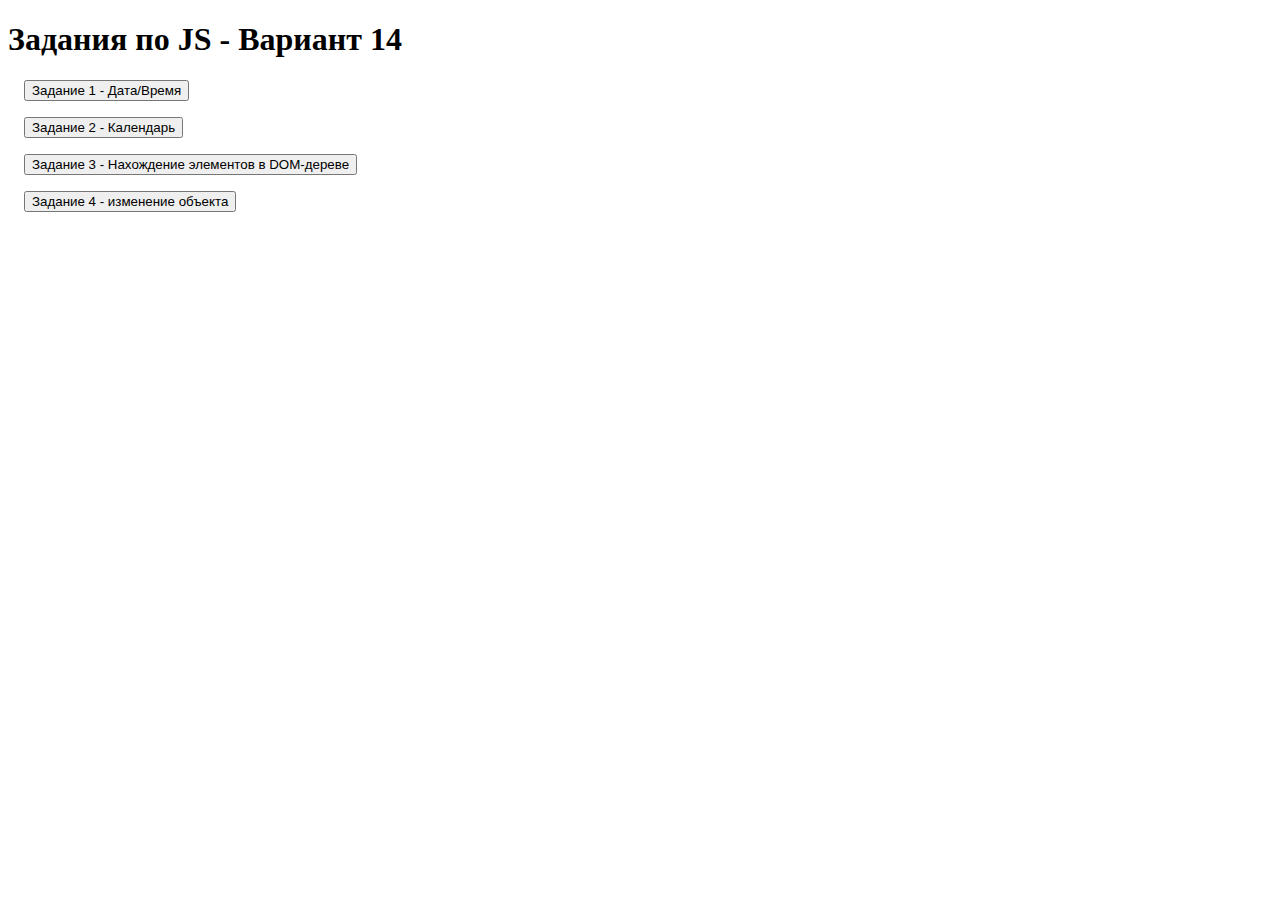
==== JSMAKAKA/index.html @ 2695fec6 "2 задание по жс" ====
<!DOCTYPE html>
<html lang="en">
<head>
    <meta charset="UTF-8">
    <meta http-equiv="X-UA-Compatible" content="IE=edge">
    <meta name="viewport" content="width=device-width, initial-scale=1.0">
    <title>Document</title>
    <link rel="stylesheet" href="style.css">
    <script src="script.js"></script>
	<script src="calendar.js"></script>
    <script src="date.js"></script>
</head>
<body>
    <h1>Задания по JS - Вариант 14</h1>

    <div class="task" id="task1">
        <button class="collapsible_button" id="task_button_1">Задание 1 - Дата/Время</button>
        <div class="content">
            <p id="dateTime"></p>
        </div>
    </div>

    <div class="task" id="task2">
        <button class="collapsible_button" id="task_button_2">Задание 2 - Календарь</button>

        <div class="content">
            <input type="date" name="date" id="date_input" required>

            <div class="calendar"></div>
        </div>
    </div>

    <div class="task" id="task3">
        <button class="collapsible_button" id="task_button_3">Задание 3 - Нахождение элементов в DOM-дереве</button>
        <div class="content">
            <form></form>
            <form></form>
            <form></form>
            <form></form>
            <div>
                Задание: вывести число форм
            </div>
            <div id="forms_count"></div>
        </div>
    </div>

    <div class="task" id="task4">
        <button class="collapsible_button" id="task_button_4">Задание 4 - изменение объекта</button>
        <div class="content">
            <div>
                Задание: Через указанный промежуток времени 50мс выполнить анимацию выбранного
                блока – увеличение на 50% с разворотом по часовой стрелке на 180о
            </div>
            <div id="container">
                <div id="block">123</div>
            </div>
        </div>
    </div>
</body>
</html>
---- JSMAKAKA/style.css ----
.task{
    margin: 1em;
    width: fit-content;
    max-width: 40em;
}

.content {
    max-height: 0;
    overflow: hidden;
    transition: all 0.2s ease-out;
    background-color: rgb(208, 208, 208);
    transform: scale(1);
}

.content_showed{
    max-height: fit-content;
    padding: 1em;
}

.calendar_table{
    border: 1px solid black
}

#block{
    background-color: red;
    height: 4em;
    width: 8em;

    margin: 5em auto;
}
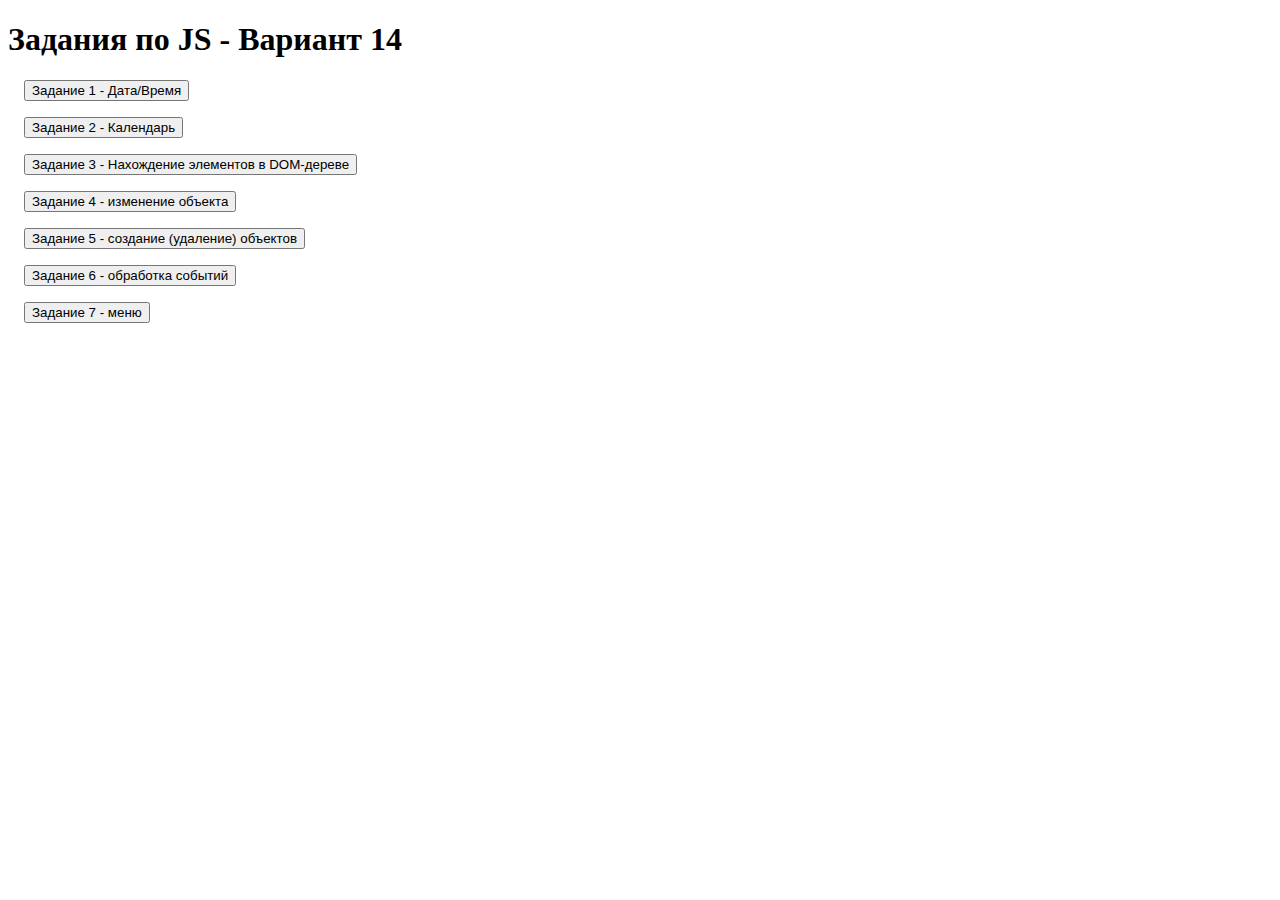
==== commit 9f7b4bde: "Добавил всякого" ====
--- a/JSMAKAKA/index.html
+++ b/JSMAKAKA/index.html
@@ -56,5 +56,43 @@
             </div>
         </div>
     </div>
+
+    <div class="task" id="task5">
+        <button class="collapsible_button" id="task_button_5">Задание 5 - создание (удаление) объектов</button>
+        <div class="content">
+            <div>
+                Задание: Удаление строки в таблице (снизу от текущего)
+            </div>
+
+            <button id="add_to_table">Добавить объекты</button>
+            <button id="rem_from_table">Удалить объекты</button>
+            <table id="table_task_5"></table>
+        </div>
+    </div>
+
+    <div class="task" id="task6">
+        <button class="collapsible_button" id="task_button_6">Задание 6 - обработка событий</button>
+        <div class="content">
+            <div>
+                Задание: наведение курсора мыши на объект; изменение одного из абзацев
+            </div>
+
+            <p id="par_1">Абзац 1</p>
+            <p id="par_2">Абзац 2</p>
+        </div>
+    </div>
+
+    <div class="task" id="task7">
+        <button class="collapsible_button" id="task_button_7">Задание 7 - меню</button>
+        <div class="content">
+            <h1 id="menu">Здесь сладости!</h1>
+            <div id="menu_items">
+                <div class="menu_item">Пирожное</div>
+                <div class="menu_item">Мёд</div>
+                <div class="menu_item">Конфета</div>    
+            </div>
+        </div>
+    </div>
+
 </body>
 </html>--- a/JSMAKAKA/style.css
+++ b/JSMAKAKA/style.css
@@ -27,4 +27,13 @@
     width: 8em;
 
     margin: 5em auto;
+}
+
+#menu_items{
+    display: none;
+    transition: all 0.2s ease-out;
+}
+
+.menu_item {
+    transition: all 0.2s ease-out;
 }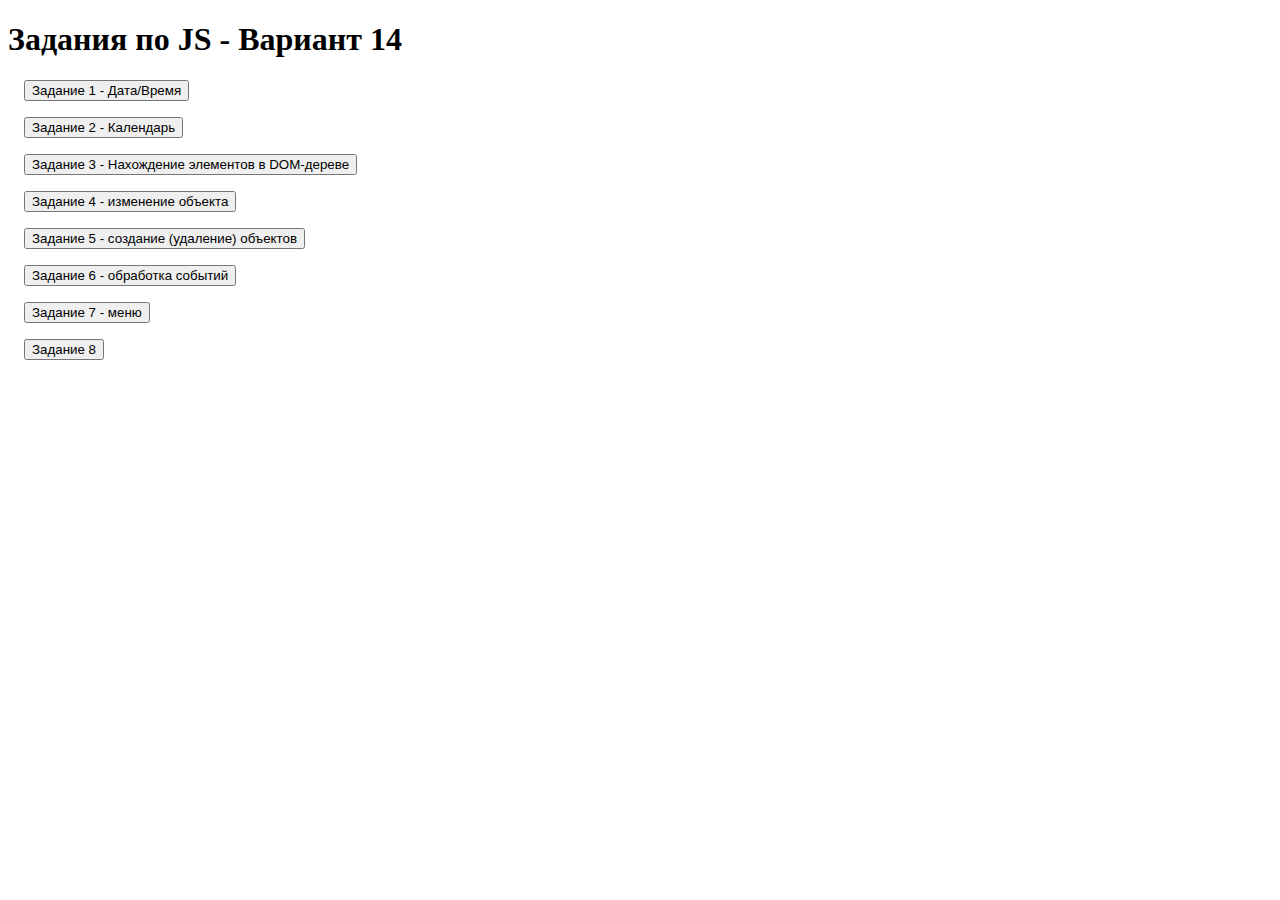
==== commit 7b488611: "прикол" ====
--- a/JSMAKAKA/index.html
+++ b/JSMAKAKA/index.html
@@ -6,31 +6,34 @@
     <meta name="viewport" content="width=device-width, initial-scale=1.0">
     <title>Document</title>
     <link rel="stylesheet" href="style.css">
-    <script src="script.js"></script>
 	<script src="calendar.js"></script>
     <script src="date.js"></script>
+    <script src="rotor.js"></script>
+    <script src="add_rem.js"></script>
+    <script src="script.js"></script>
+    <script src="cycle_queue.js"></script>
 </head>
 <body>
     <h1>Задания по JS - Вариант 14</h1>
 
-    <div class="task" id="task1">
+    <div class="task">
         <button class="collapsible_button" id="task_button_1">Задание 1 - Дата/Время</button>
         <div class="content">
             <p id="dateTime"></p>
         </div>
     </div>
 
-    <div class="task" id="task2">
+    <div class="task">
         <button class="collapsible_button" id="task_button_2">Задание 2 - Календарь</button>
 
         <div class="content">
             <input type="date" name="date" id="date_input" required>
 
-            <div class="calendar"></div>
+            <div id="calendar"></div>
         </div>
     </div>
 
-    <div class="task" id="task3">
+    <div class="task">
         <button class="collapsible_button" id="task_button_3">Задание 3 - Нахождение элементов в DOM-дереве</button>
         <div class="content">
             <form></form>
@@ -44,7 +47,7 @@
         </div>
     </div>
 
-    <div class="task" id="task4">
+    <div class="task">
         <button class="collapsible_button" id="task_button_4">Задание 4 - изменение объекта</button>
         <div class="content">
             <div>
@@ -57,7 +60,7 @@
         </div>
     </div>
 
-    <div class="task" id="task5">
+    <div class="task">
         <button class="collapsible_button" id="task_button_5">Задание 5 - создание (удаление) объектов</button>
         <div class="content">
             <div>
@@ -70,7 +73,7 @@
         </div>
     </div>
 
-    <div class="task" id="task6">
+    <div class="task">
         <button class="collapsible_button" id="task_button_6">Задание 6 - обработка событий</button>
         <div class="content">
             <div>
@@ -82,7 +85,7 @@
         </div>
     </div>
 
-    <div class="task" id="task7">
+    <div class="task">
         <button class="collapsible_button" id="task_button_7">Задание 7 - меню</button>
         <div class="content">
             <h1 id="menu">Здесь сладости!</h1>
@@ -91,8 +94,22 @@
                 <div class="menu_item">Мёд</div>
                 <div class="menu_item">Конфета</div>    
             </div>
+            <div id="amamiarujanai">
+                Сладости закончились
+            </div>
         </div>
     </div>
 
+    <div class="task">
+        <button class="collapsible_button" id="task_button_8">Задание 8</button>
+        <div class="content">
+            <div style="max-height: 512px;"> 
+                <img src="dreams.png" id="dreams"></img>
+				<img src="starkreality.png" id="starkreality" style="position: relative; top: -516px;"></img>
+            </div>
+        </div>
+    </div>
+
+    
 </body>
 </html>--- a/JSMAKAKA/style.css
+++ b/JSMAKAKA/style.css
@@ -30,10 +30,22 @@
 }
 
 #menu_items{
+    max-height: 0;
+    overflow: hidden;
+    transition: all 0.2s ease-out;
+}
+
+.menu_item {
+    max-height: 100px;
+    overflow: hidden;
+    transition: all 0.2s;
+}
+
+#amamiarujanai{
     display: none;
     transition: all 0.2s ease-out;
 }
 
-.menu_item {
-    transition: all 0.2s ease-out;
+#starkreality{
+    transition: all 2s ease-out;
 }